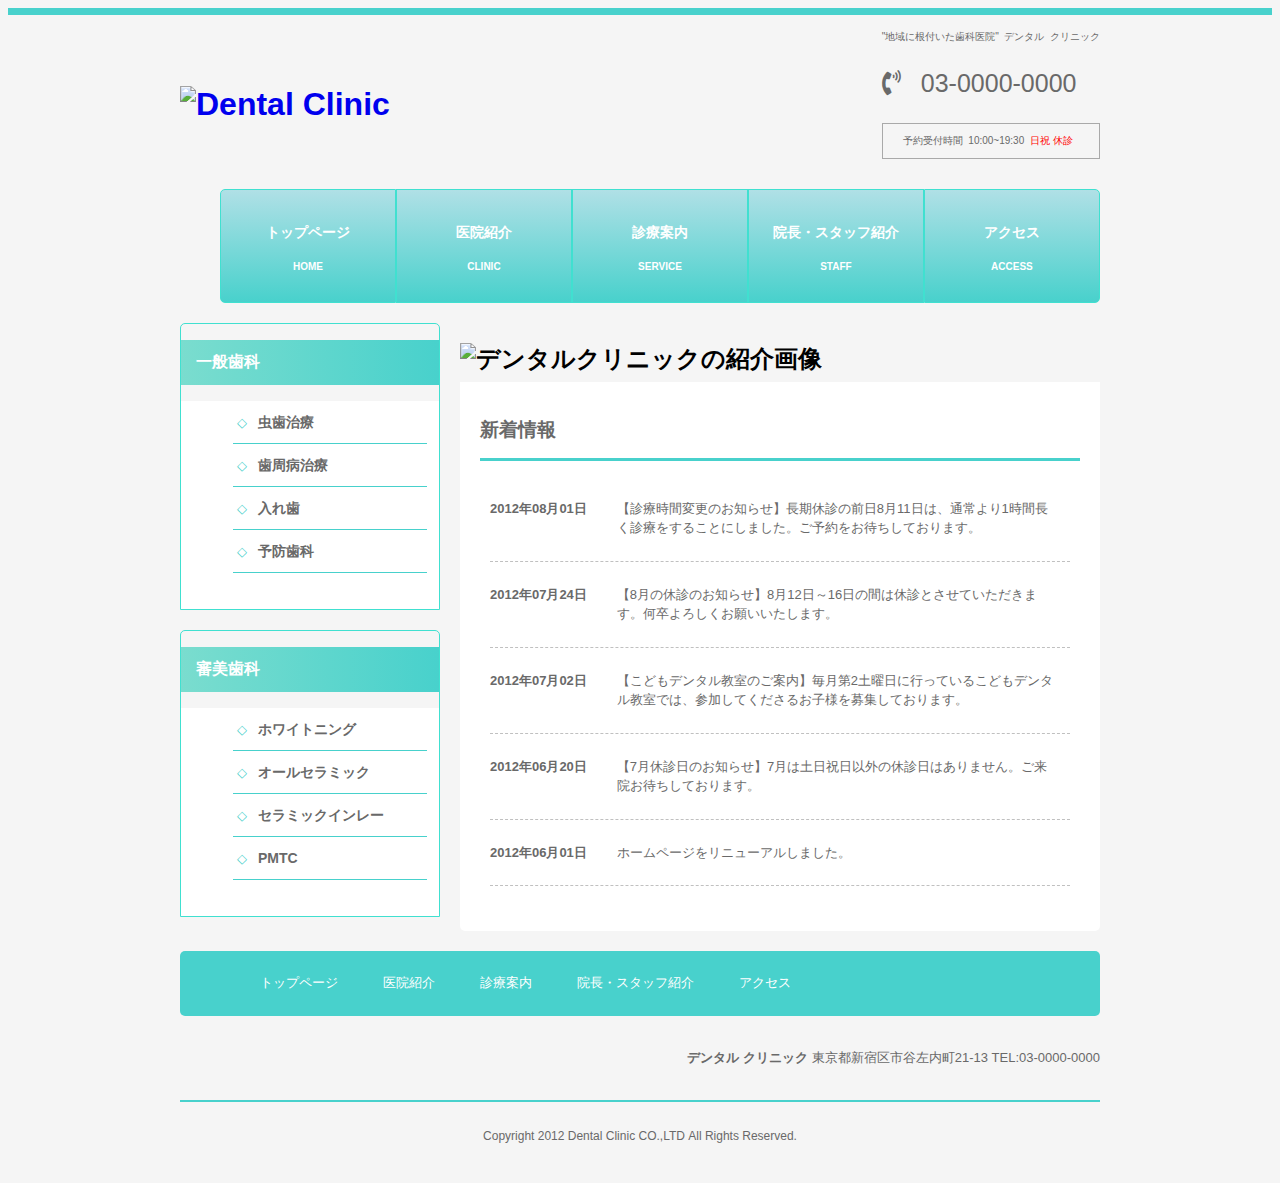
==== index.html @ 4a9b94e5 "Update index.html" ====
<!DOCTYPE html>  <!--HTML5の仕様に基づいて記述-->
<html lang=”ja”>  <!--このページでは、主に日本語を使用して記述-->
  <head>
    <meta chaeset=”utf-8”>  <!--文字コードの指定-->
    <meta http-equiv="X-UA-Compatible" content="IE=edge">  <!--IE向け最適化-->
    <meta name="viewport" content="width=device-width, initial-scale=1.0">  <!--レスポンシブデザインの適用-->
    <link rel="stylesheet" href="css/base.css"> <!--CSSのベースの読み込み-->
    <link rel="stylesheet" type="text/css" href="stylesheet.css">  <!--スタイルシートの読み込み-->
    <link rel="stylesheet" href="responsive.css">  <!--レスポンシブデザインの読み込み-->
    <link href="https://use.fontawesome.com/releases/v5.6.1/css/all.css" rel="stylesheet">
    <title>Dental Clinic</title>  <!--タブや検索結果の表示名-->
    <meta name="description" content="Dental Clinicは、地域に根付いた歯科医院です。一般歯科から審美歯科まで、様々な治療を行っております。">  <!--検索エンジンや検索結果向けのページ内容-->
  </head>

  <body>
    <!-- ========== header ========== -->
    <header>
      <div class="container">
        <div class="header-top">
          <div class="header-left">
            <h1><a href="index.html"><img src="images/dental.png" alt="Dental Clinic"></a></h1>
          </div> <!-- /.header-left -->
          <div class="header-right">
            <h1 class="clinic-title">"地域に根付いた歯科医院"&nbsp;&nbsp;デンタル&nbsp;&nbsp;クリニック</h1>
            <div class="tel">
              <p><span class="fas fa-phone-volume"></span>03-0000-0000</p>
            </div> <!-- /.tel -->
            <div class="tel-time">
              <p>予約受付時間&nbsp;&nbsp;10:00~19:30&nbsp;&nbsp;<span>日祝&nbsp;休診</span></p>
            </div> <!-- /.tel-time -->
          </div> <!-- /.header-right -->
        </div> <!-- /.header-top -->
        <div class="header-navi">
          <ul>
            <li><a href="index.html"><p class="subtitle-jp">トップページ</p><p class="subtitle-en">HOME</p></a></li>
            <li><a href="clinic/index.html"><p class="subtitle-jp">医院紹介</p><p class="subtitle-en">CLINIC</p></a></li>
            <li><a href="service/index.html"><p class="subtitle-jp">診療案内</p><p class="subtitle-en">SERVICE</p></a></li>
            <li><a href="staff/index.html"><p class="subtitle-jp">院長・スタッフ紹介</p><p class="subtitle-en">STAFF</p></a></li>
            <li><a href="access.html"><p class="subtitle-jp">アクセス</p><p class="subtitle-en">ACCESS</p></a></li>
          </ul>
        </div> <!-- /.header-navi -->
        <div class="toppage-margin"></div>
      </div> <!-- /.container -->
    </header>
    <!-- ========== /header ========== -->

    <!-- ========== main ========== -->
    <main>
      <div class="container">

    <!-- ========== sidebar ========== -->
        <div class="sidebar">
          <div class="general-side">
            <p>一般歯科</p>
            <div class="general-list">
              <ul>
                <li><a href="service/index.html#虫歯治療">虫歯治療</a></li>
                <li><a href="service/index.html#歯周病治療">歯周病治療</a></li>
                <li><a href="service/index.html#入れ歯">入れ歯</a></li>
                <li><a href="service/index.html#予防歯科">予防歯科</a></li>
              </ul>
            </div> <!-- /.general-list -->
          </div> <!-- /.general-side -->
          <div class="aesthetic-side">
            <p>審美歯科</p>
            <div class="aesthetic-list">
              <ul>
                <li><a href="service/index.html#ホワイトニング">ホワイトニング</a></li>
                <li><a href="service/index.html#オールセラミック">オールセラミック</a></li>
                <li><a href="service/index.html#セラミックインレー">セラミックインレー</a></li>
                <li><a href="service/index.html#PMTC">PMTC</a></li>
              </ul>
            </div> <!-- /.aesthetic-list -->
          </div> <!-- /.aesthetic-side -->
        </div> <!-- /.sidebar -->
    <!-- ========== /sidebar ========== -->

    <!-- ========== maincontent ========== -->
        <div class="maincontent">
          <h2 class="maincontent-img"><img src="images/main-image.jpg" alt="デンタルクリニックの紹介画像"></h2>
          <div class="new-information">
            <h3 class="information-title">新着情報</h3>
            <div class="contents">
              <div class="content">
                <p class="content-date">2012年08月01日</p>
                <p class="content-information">【診療時間変更のお知らせ】長期休診の前日8月11日は、通常より1時間長く診療をすることにしました。ご予約をお待ちしております。</p>
              </div> <!-- /.content -->
              <div class="content">
                <p class="content-date">2012年07月24日</p>
                <p class="content-information">【8月の休診のお知らせ】8月12日～16日の間は休診とさせていただきます。何卒よろしくお願いいたします。</p>
              </div> <!-- /.content -->
              <div class="content">
                <p class="content-date">2012年07月02日</p>
                <p class="content-information">【こどもデンタル教室のご案内】毎月第2土曜日に行っているこどもデンタル教室では、参加してくださるお子様を募集しております。</p>
              </div> <!-- /.content -->
              <div class="content">
                <p class="content-date">2012年06月20日</p>
                <p class="content-information">【7月休診日のお知らせ】7月は土日祝日以外の休診日はありません。ご来院お待ちしております。</p>
              </div> <!-- /.content -->
              <div class="content">
                <p class="content-date">2012年06月01日</p>
                <p class="content-information">ホームページをリニューアルしました。</p>
              </div> <!-- /.content -->
            </div> <!-- /.contents -->
          </div> <!-- /.new-information -->
        </div> <!-- /.maincontent -->
    <!-- ========== /maincontent ========== -->

      </div> <!-- /.container -->
    </main>
    <!-- ========== /main ========== -->

    <!-- ========== footer ========== -->
    <footer>
      <div class="container">
        <div class="footer-navi">
          <ul>
            <li><a href="index.html">トップページ</a></li>
            <li><a href="clinic/index.html">医院紹介</a></li>
            <li><a href="service/index.html">診療案内</a></li>
            <li><a href="staff/index.html">院長・スタッフ紹介</a></li>
            <li><a href="access/index.html">アクセス</a></li>
          </ul>
        </div> <!-- /.footer-navi -->
        <div class="company-information">
          <p><span>デンタル&nbsp;クリニック</span>&nbsp;東京都新宿区市谷左内町21-13&nbsp;TEL:03-0000-0000</p>
        </div> <!-- /.company-information -->
        <div class="copyright">
          <p>Copyright&nbsp;2012&nbsp;Dental&nbsp;Clinic&nbsp;CO.,LTD&nbsp;All&nbsp;Rights&nbsp;Reserved.</p>
        </div> <!-- /.copyright -->
      </div> <!-- /.container -->
    </footer>
    <!-- ========== /fotter ========== -->

  </body>
</html>
---- stylesheet.css ----
* {
  box-sizing: border-box;
}

.clear {
  clear: both;
}

body {
  font-family: Verdana, Arial, Helvetica, meirio, メイリオ, "Hiragino Maru Gothic Pro", "ヒラギノ丸ゴ Pro W4", Osaka, "ＭＳ Ｐゴシック", sans-serif;
  border-top: 7px solid mediumTurquoise;
  background-color: whiteSmoke;
}

a {
  text-decoration: none;
}

.container {
  width: 920px;
  margin: 0 auto;
}

/*-- ========== header ========== --*/

.header-top {
  display: flex;
  justify-content: space-between;
  margin-bottom: 20px;
}

.header-left {
  padding-top: 50px;
}

.header-left img {
  width: 250px;
}

.header-right {
  color: dimGray;
}

.clinic-title {
  font-size: 10px;
  font-weight: normal;
  margin: 15px 0px 20px 0px;
}

.tel {
  margin-bottom: 10px;
}

.tel p {
  font-size: 25px;
}

.tel span {
  margin-right: 20px;
}

.tel-time p {
  font-size: 10px;
  border: solid 1px darkGray;
  padding: 10px 20px;
}

.tel-time span {
  color: red;
}

.header-navi ul {
  display: flex;
}

.header-navi li {
  list-style: none;
  flex: 1 1 20%;
  text-align: center;
  margin-right: 0.1px;
  overflow: hidden;
  border: solid turquoise 1px;
  background: linear-gradient(powderBlue,mediumTurquoise);
}

.header-navi a {
  display: block;
  padding: 20px 0;
}

.header-navi p {
  color: white;
  font-weight: bold;
}

.subtitle-jp {
  font-size: 14px;
  padding-bottom: 5px;
}

.subtitle-en {
  font-size: 10px;
}

.header-navi li:first-child {
  border-radius: 5px 0 0 5px;
}

.header-navi li:last-child {
  border-radius: 0 5px 5px 0;
}

.header-navi a:hover {
  background: linear-gradient(mediumTurquoise,powderBlue);
  opacity: 0.7;
}

.toppage-margin {
  margin-bottom: 20px;
}

/*-- ========== breadcrumb ========== --*/

.breadcrumb {
  margin: 15px 0;
}

.breadcrumb ol {
  list-style: none;
  color: dimGray;
  padding-left: 4px;
}

.breadcrumb li {
  display: inline-block;
  font-size: 10px;
}

.breadcrumb li::after {
  content: ">";
}

.breadcrumb li:last-child::after {
  content: none;
}

.breadcrumb span {
  color: royalBlue;
  border-bottom: 1px solid;
  margin-right: 3px;
}

.breadcrumb span:hover {
  color: crimson;
}

/*-- ========== /breadcrumb ========== --*/

/*-- ========== /header ========== --*/

/*-- ========== main ========== --*/

main {
  margin-bottom: 20px;
}

main .container {
  display: flex;
}

/*-- ========== sidebar ========== --*/

.sidebar {
  width: 260px;
  margin-right: 20px;
}

.general-side, .aesthetic-side {
  border: solid turquoise 0.5px;
  border-radius: 5px 5px 0 0;
  overflow: hidden;
}

.general-side {
  margin-bottom: 20px;
}

.sidebar p {
  background: linear-gradient(to right,	rgba(70,210,190,0.7),mediumTurquoise);
  color: white;
  font-weight: bold;
  padding: 12px 0 12px 15px;
  font-size: 16px;
}

.general-list, .aesthetic-list {
  padding: 0 12px 20px 12px;
  background-color: white;
}

.sidebar li {
  list-style-type: none;
  position: relative;
  padding-left: 25px;
  line-height: 3;
  border-bottom: solid mediumTurquoise 1px;
}

.sidebar a {
  color: dimGray;
  font-weight: bold;
  font-size: 14px;
  display: block;
}

.sidebar li:before {
  content: "◇";
  position: absolute;
  top: 2px;
  left: 4px;
  color: mediumTurquoise;
  font-size: 13px;
}

.general-list a:hover {
  color: mediumTurquoise;
}

.aesthetic-list a:hover {
  color: yellowGreen;
}

/*-- ========== /sidebar ========== --*/

/*-- ========== maincontent ========== --*/

.maincontent {
  width: 640px;
}

/*-- ========== maincontent-home ========== --*/

.maincontent-img {
  margin-bottom: 7px;
  width: 640px;
}

.new-information {
  background-color: white;
  border-radius: 0 0 5px 5px;
}

.information-title {
  padding: 35px 0 15px 0;
  margin: 0 20px 25px 20px;
  color: dimgray;
  border-bottom: mediumTurquoise solid 3px;
}

.contents {
  padding: 0 30px 35px 30px;
}

.content {
  display: flex;
  padding: 0 10px 10px 0;
  margin-bottom: 10px;
  border-bottom: 1px dashed silver;
}

.content-date {
  font-size: 13px;
  font-weight: bold;
  flex-shrink: 0;
  color: dimGray;
  margin-right: 30px;
  line-height: 1.5;
}

.content-information {
  font-size: 13px;
  line-height: 1.5;
  color: dimGray;
}

/*-- ========== /maincontent-home ========== --*/

/*-- ========== maincontent-common ========== --*/

.maincontent-title h2 {
  font-size: 20px;
  padding: 45px 0 36px 20px;
  background: linear-gradient(powderBlue,mediumTurquoise);
  border-radius: 5px 5px 0 0;
  color: white;
  border: solid turquoise 0.5px;
}

.maincontent-wrapper {
  background-color: white;
  padding: 0 20px 20px 20px;
  border-radius: 0 0 5px 5px;
}

.maincontent-wrapper h3 {
  font-size: 16px;
  color: dimGray;
  padding: 35px 0 15px 0;
  border-bottom: mediumTurquoise 3px solid;
}

.maincontent-wrapper h4 {
  color: mediumTurquoise;
  font-size: 15px;
}

.maincontent-wrapper p {
  color: dimGray;
  font-size: 13px;
}

/*-- ========== /maincontent-common ========== --*/

/*-- ========== maincontent-clinic ========== --*/

.medicalconcept h4 {
  margin: 44px 0 20px 0;
}

.medicalconcept-article {
  padding: 0 15px 0 10px;
}

.medicalconcept p {
  line-height: 23px;
  margin-bottom: 13px;
}

.medicalconcept p:last-child {
  margin-bottom: 0px;
}

.medicalInformation h3 {
  margin-bottom: 17px;
}

.medicalInformation-table {
  margin-bottom: 20px;
}

.medicalInformation table {
  border-collapse: collapse;
  text-align: center;
  color: #444;
  width: 100%;
  font-size: 13px;
}

.medicalInformation tr:first-child {
  background-color: lightGrey;
}

.medicalInformation th,td {
  border: 0.1px solid dimGray;
  padding: 15px 0px;
}

.medicalInformation th {
  font-weight: 600;
}

.medicalInformation tr :nth-child(1) {
  width: 18%;
}

.medicalInformation tr :nth-child(4) {
  width: 28%;
}

.medicalInformation span {
  font-weight: bold;
  margin-right: 10px;
}

.medicalInformation p {
  line-height: 23px;
  margin-bottom: 15px;
}

.medicalInformation p:nth-child(3), .medicalInformation p:nth-child(5) {
  margin-bottom: 0px;
}

/*-- ========== /maincontent-clinic ========== --*/

/*-- ========== maincontent-service ========== --*/

.general h4, .aesthetic h4 {
  margin: 17px 0 19px 0;
  line-height: 27px;
}

.general p, .aesthetic p {
  line-height: 23px;
}

.general-set:last-child {
  margin-bottom: 35px;
}

.aesthetic-set:last-child {
  margin-bottom: 15px;
}

/*-- ========== /maincontent-service ========== --*/

/*-- ========== maincontent-staff ========== --*/

.director h3, .staff h3 {
  margin-bottom: 15px;
}

.director-introduction {
  display: flex;
  padding-bottom: 25px;
}

.director-photo {
  margin-right: 20px;
}

.director-photo p:first-child {
  margin-bottom: 15px;
}

.director-photo p:last-child {
  text-align: center;
  color: white;
  background-color: mediumTurquoise;
  line-height: 23px;
}

.director-article h4 {
  margin: 20px 0;
}

.director-sentence p {
  line-height: 23px;
}

.director-greeting p:nth-child(1), .director-greeting p:nth-child(4) {
  margin-bottom: 12px;
}

.staff-article p {
  margin-bottom: 23px;
}

.staff-sentence p {
  margin-bottom: 11px;
}

.staff-sentence p:last-child {
  margin-bottom: 20px;
}

/*-- ========== /maincontent-staff ========== --*/

/*-- ========== maincontent-access ========== --*/

.access {
  border-bottom: mediumTurquoise 4px solid;
}

.access iframe {
  width: 600px;
  height: 350px;
  margin: 15px 0 5px 0;
}

.access p {
  margin-bottom: 10px;
}

.access a {
  font-size: 11px;
  color: blue;
  text-decoration: underline;
}

.address {
  display: flex;
  padding: 7px 0;
}

.address-photo {
  margin-right: 20px;
}

.address-sentence h4 {
  padding: 20px 0;
}

.address-sentence p {
  line-height: 23px;
}

.address-sentence p:nth-child(2) {
  margin-bottom: 14px;
}

/*-- ========== /maincontent-access ========== --*/

/*-- ========== /maincontent ========== --*/

/*-- ========== /main ========== --*/

/*-- ========== footer ========== --*/

.footer-navi {
  background-color: mediumTurquoise;
  border-radius: 5px;
  padding: 6px 0 8px 0;
}

.footer-navi ul {
  display: flex;
}

.footer-navi li {
  list-style: none;
  padding-left: 45px;
  background: url(../images/circle.png) no-repeat top -6px left 15px;
  background-size: 32px;
}

.footer-navi li:first-child {
  padding-left: 40px;
  background-position: top -6px left 13px;
}

.footer-navi a {
  font-size: 13px;
  color: white;
}

.footer-navi a:hover {
  border-bottom: solid 1px;
}

.company-information {
  display: flex;
  justify-content: flex-end;
  padding: 20px 0;
  border-bottom: solid 2px mediumturquoise;
}

.company-information p {
  font-size: 13px;
  color: dimGray;
}

.company-information span {
  font-weight: bold;
}

.copyright {
  display: flex;
  justify-content: center;
  padding: 15px 0 20px 0;
  color: dimGray;
}

.copyright p {
  font-size: 12px;
}

/*-- ========== /footer ========== --*/
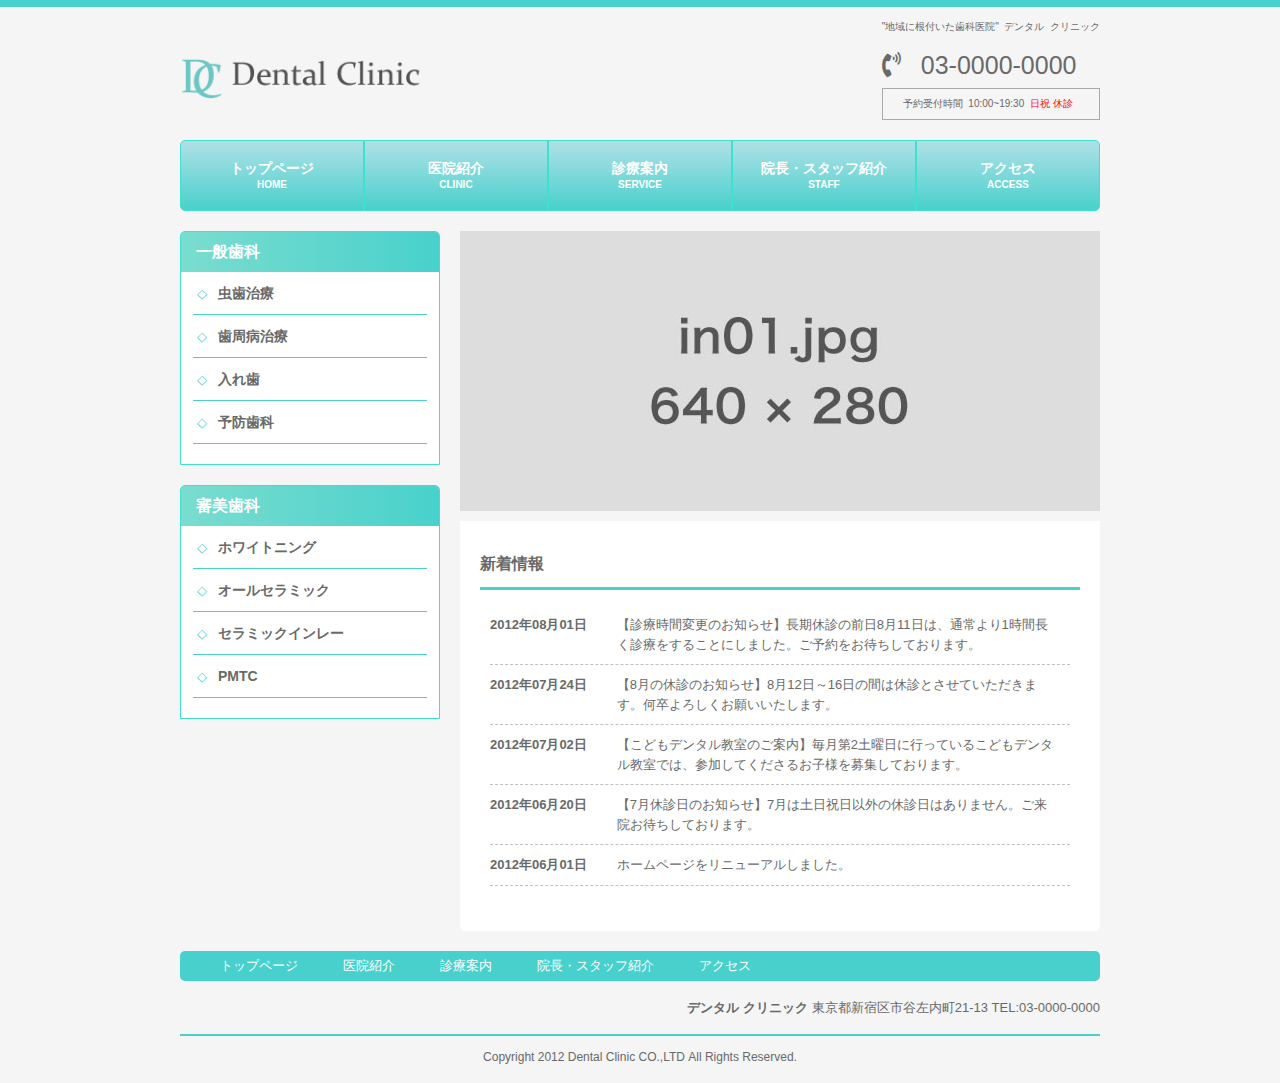
==== commit d8597877: "Update index.html" ====
--- a/index.html
+++ b/index.html
@@ -1,136 +1,136 @@
-<!DOCTYPE html>  <!--HTML5の仕様に基づいて記述-->
-<html lang=”ja”>  <!--このページでは、主に日本語を使用して記述-->
-  <head>
-    <meta chaeset=”utf-8”>  <!--文字コードの指定-->
-    <meta http-equiv="X-UA-Compatible" content="IE=edge">  <!--IE向け最適化-->
-    <meta name="viewport" content="width=device-width, initial-scale=1.0">  <!--レスポンシブデザインの適用-->
-    <link rel="stylesheet" href="css/base.css"> <!--CSSのベースの読み込み-->
-    <link rel="stylesheet" type="text/css" href="stylesheet.css">  <!--スタイルシートの読み込み-->
-    <link rel="stylesheet" href="responsive.css">  <!--レスポンシブデザインの読み込み-->
-    <link href="https://use.fontawesome.com/releases/v5.6.1/css/all.css" rel="stylesheet">
-    <title>Dental Clinic</title>  <!--タブや検索結果の表示名-->
-    <meta name="description" content="Dental Clinicは、地域に根付いた歯科医院です。一般歯科から審美歯科まで、様々な治療を行っております。">  <!--検索エンジンや検索結果向けのページ内容-->
-  </head>
-
-  <body>
-    <!-- ========== header ========== -->
-    <header>
-      <div class="container">
-        <div class="header-top">
-          <div class="header-left">
-            <h1><a href="index.html"><img src="images/dental.png" alt="Dental Clinic"></a></h1>
-          </div> <!-- /.header-left -->
-          <div class="header-right">
-            <h1 class="clinic-title">"地域に根付いた歯科医院"&nbsp;&nbsp;デンタル&nbsp;&nbsp;クリニック</h1>
-            <div class="tel">
-              <p><span class="fas fa-phone-volume"></span>03-0000-0000</p>
-            </div> <!-- /.tel -->
-            <div class="tel-time">
-              <p>予約受付時間&nbsp;&nbsp;10:00~19:30&nbsp;&nbsp;<span>日祝&nbsp;休診</span></p>
-            </div> <!-- /.tel-time -->
-          </div> <!-- /.header-right -->
-        </div> <!-- /.header-top -->
-        <div class="header-navi">
-          <ul>
-            <li><a href="index.html"><p class="subtitle-jp">トップページ</p><p class="subtitle-en">HOME</p></a></li>
-            <li><a href="clinic/index.html"><p class="subtitle-jp">医院紹介</p><p class="subtitle-en">CLINIC</p></a></li>
-            <li><a href="service/index.html"><p class="subtitle-jp">診療案内</p><p class="subtitle-en">SERVICE</p></a></li>
-            <li><a href="staff/index.html"><p class="subtitle-jp">院長・スタッフ紹介</p><p class="subtitle-en">STAFF</p></a></li>
-            <li><a href="access.html"><p class="subtitle-jp">アクセス</p><p class="subtitle-en">ACCESS</p></a></li>
-          </ul>
-        </div> <!-- /.header-navi -->
-        <div class="toppage-margin"></div>
-      </div> <!-- /.container -->
-    </header>
-    <!-- ========== /header ========== -->
-
-    <!-- ========== main ========== -->
-    <main>
-      <div class="container">
-
-    <!-- ========== sidebar ========== -->
-        <div class="sidebar">
-          <div class="general-side">
-            <p>一般歯科</p>
-            <div class="general-list">
-              <ul>
-                <li><a href="service/index.html#虫歯治療">虫歯治療</a></li>
-                <li><a href="service/index.html#歯周病治療">歯周病治療</a></li>
-                <li><a href="service/index.html#入れ歯">入れ歯</a></li>
-                <li><a href="service/index.html#予防歯科">予防歯科</a></li>
-              </ul>
-            </div> <!-- /.general-list -->
-          </div> <!-- /.general-side -->
-          <div class="aesthetic-side">
-            <p>審美歯科</p>
-            <div class="aesthetic-list">
-              <ul>
-                <li><a href="service/index.html#ホワイトニング">ホワイトニング</a></li>
-                <li><a href="service/index.html#オールセラミック">オールセラミック</a></li>
-                <li><a href="service/index.html#セラミックインレー">セラミックインレー</a></li>
-                <li><a href="service/index.html#PMTC">PMTC</a></li>
-              </ul>
-            </div> <!-- /.aesthetic-list -->
-          </div> <!-- /.aesthetic-side -->
-        </div> <!-- /.sidebar -->
-    <!-- ========== /sidebar ========== -->
-
-    <!-- ========== maincontent ========== -->
-        <div class="maincontent">
-          <h2 class="maincontent-img"><img src="images/main-image.jpg" alt="デンタルクリニックの紹介画像"></h2>
-          <div class="new-information">
-            <h3 class="information-title">新着情報</h3>
-            <div class="contents">
-              <div class="content">
-                <p class="content-date">2012年08月01日</p>
-                <p class="content-information">【診療時間変更のお知らせ】長期休診の前日8月11日は、通常より1時間長く診療をすることにしました。ご予約をお待ちしております。</p>
-              </div> <!-- /.content -->
-              <div class="content">
-                <p class="content-date">2012年07月24日</p>
-                <p class="content-information">【8月の休診のお知らせ】8月12日～16日の間は休診とさせていただきます。何卒よろしくお願いいたします。</p>
-              </div> <!-- /.content -->
-              <div class="content">
-                <p class="content-date">2012年07月02日</p>
-                <p class="content-information">【こどもデンタル教室のご案内】毎月第2土曜日に行っているこどもデンタル教室では、参加してくださるお子様を募集しております。</p>
-              </div> <!-- /.content -->
-              <div class="content">
-                <p class="content-date">2012年06月20日</p>
-                <p class="content-information">【7月休診日のお知らせ】7月は土日祝日以外の休診日はありません。ご来院お待ちしております。</p>
-              </div> <!-- /.content -->
-              <div class="content">
-                <p class="content-date">2012年06月01日</p>
-                <p class="content-information">ホームページをリニューアルしました。</p>
-              </div> <!-- /.content -->
-            </div> <!-- /.contents -->
-          </div> <!-- /.new-information -->
-        </div> <!-- /.maincontent -->
-    <!-- ========== /maincontent ========== -->
-
-      </div> <!-- /.container -->
-    </main>
-    <!-- ========== /main ========== -->
-
-    <!-- ========== footer ========== -->
-    <footer>
-      <div class="container">
-        <div class="footer-navi">
-          <ul>
-            <li><a href="index.html">トップページ</a></li>
-            <li><a href="clinic/index.html">医院紹介</a></li>
-            <li><a href="service/index.html">診療案内</a></li>
-            <li><a href="staff/index.html">院長・スタッフ紹介</a></li>
-            <li><a href="access/index.html">アクセス</a></li>
-          </ul>
-        </div> <!-- /.footer-navi -->
-        <div class="company-information">
-          <p><span>デンタル&nbsp;クリニック</span>&nbsp;東京都新宿区市谷左内町21-13&nbsp;TEL:03-0000-0000</p>
-        </div> <!-- /.company-information -->
-        <div class="copyright">
-          <p>Copyright&nbsp;2012&nbsp;Dental&nbsp;Clinic&nbsp;CO.,LTD&nbsp;All&nbsp;Rights&nbsp;Reserved.</p>
-        </div> <!-- /.copyright -->
-      </div> <!-- /.container -->
-    </footer>
-    <!-- ========== /fotter ========== -->
-
-  </body>
-</html>
+<!DOCTYPE html>  <!--HTML5の仕様に基づいて記述-->
+<html lang=”ja”>  <!--このページでは、主に日本語を使用して記述-->
+  <head>
+    <meta chaeset=”utf-8”>  <!--文字コードの指定-->
+    <meta http-equiv="X-UA-Compatible" content="IE=edge">  <!--IE向け最適化-->
+    <meta name="viewport" content="width=device-width, initial-scale=1.0">  <!--レスポンシブデザインの適用-->
+    <link rel="stylesheet" type="text/css" href="base.css"> <!--CSSのベースの読み込み-->
+    <link rel="stylesheet" type="text/css" href="stylesheet.css">  <!--スタイルシートの読み込み-->
+    <link rel="stylesheet" type="text/css" href="responsive.css">  <!--レスポンシブデザインの読み込み-->
+    <link href="https://use.fontawesome.com/releases/v5.6.1/css/all.css" rel="stylesheet">
+    <title>Dental Clinic</title>  <!--タブや検索結果の表示名-->
+    <meta name="description" content="Dental Clinicは、地域に根付いた歯科医院です。一般歯科から審美歯科まで、様々な治療を行っております。">  <!--検索エンジンや検索結果向けのページ内容-->
+  </head>
+
+  <body>
+    <!-- ========== header ========== -->
+    <header>
+      <div class="container">
+        <div class="header-top">
+          <div class="header-left">
+            <h1><a href="index.html"><img src="dental.png" alt="Dental Clinic"></a></h1>
+          </div> <!-- /.header-left -->
+          <div class="header-right">
+            <h1 class="clinic-title">"地域に根付いた歯科医院"&nbsp;&nbsp;デンタル&nbsp;&nbsp;クリニック</h1>
+            <div class="tel">
+              <p><span class="fas fa-phone-volume"></span>03-0000-0000</p>
+            </div> <!-- /.tel -->
+            <div class="tel-time">
+              <p>予約受付時間&nbsp;&nbsp;10:00~19:30&nbsp;&nbsp;<span>日祝&nbsp;休診</span></p>
+            </div> <!-- /.tel-time -->
+          </div> <!-- /.header-right -->
+        </div> <!-- /.header-top -->
+        <div class="header-navi">
+          <ul>
+            <li><a href="index.html"><p class="subtitle-jp">トップページ</p><p class="subtitle-en">HOME</p></a></li>
+            <li><a href="clinic.html"><p class="subtitle-jp">医院紹介</p><p class="subtitle-en">CLINIC</p></a></li>
+            <li><a href="service.html"><p class="subtitle-jp">診療案内</p><p class="subtitle-en">SERVICE</p></a></li>
+            <li><a href="staff.html"><p class="subtitle-jp">院長・スタッフ紹介</p><p class="subtitle-en">STAFF</p></a></li>
+            <li><a href="access.html"><p class="subtitle-jp">アクセス</p><p class="subtitle-en">ACCESS</p></a></li>
+          </ul>
+        </div> <!-- /.header-navi -->
+        <div class="toppage-margin"></div>
+      </div> <!-- /.container -->
+    </header>
+    <!-- ========== /header ========== -->
+
+    <!-- ========== main ========== -->
+    <main>
+      <div class="container">
+
+    <!-- ========== sidebar ========== -->
+        <div class="sidebar">
+          <div class="general-side">
+            <p>一般歯科</p>
+            <div class="general-list">
+              <ul>
+                <li><a href="service.html#虫歯治療">虫歯治療</a></li>
+                <li><a href="service.html#歯周病治療">歯周病治療</a></li>
+                <li><a href="service.html#入れ歯">入れ歯</a></li>
+                <li><a href="service.html#予防歯科">予防歯科</a></li>
+              </ul>
+            </div> <!-- /.general-list -->
+          </div> <!-- /.general-side -->
+          <div class="aesthetic-side">
+            <p>審美歯科</p>
+            <div class="aesthetic-list">
+              <ul>
+                <li><a href="service.html#ホワイトニング">ホワイトニング</a></li>
+                <li><a href="service.html#オールセラミック">オールセラミック</a></li>
+                <li><a href="service.html#セラミックインレー">セラミックインレー</a></li>
+                <li><a href="service.html#PMTC">PMTC</a></li>
+              </ul>
+            </div> <!-- /.aesthetic-list -->
+          </div> <!-- /.aesthetic-side -->
+        </div> <!-- /.sidebar -->
+    <!-- ========== /sidebar ========== -->
+
+    <!-- ========== maincontent ========== -->
+        <div class="maincontent">
+          <h2 class="maincontent-img"><img src="main-image.jpg" alt="デンタルクリニックの紹介画像"></h2>
+          <div class="new-information">
+            <h3 class="information-title">新着情報</h3>
+            <div class="contents">
+              <div class="content">
+                <p class="content-date">2012年08月01日</p>
+                <p class="content-information">【診療時間変更のお知らせ】長期休診の前日8月11日は、通常より1時間長く診療をすることにしました。ご予約をお待ちしております。</p>
+              </div> <!-- /.content -->
+              <div class="content">
+                <p class="content-date">2012年07月24日</p>
+                <p class="content-information">【8月の休診のお知らせ】8月12日～16日の間は休診とさせていただきます。何卒よろしくお願いいたします。</p>
+              </div> <!-- /.content -->
+              <div class="content">
+                <p class="content-date">2012年07月02日</p>
+                <p class="content-information">【こどもデンタル教室のご案内】毎月第2土曜日に行っているこどもデンタル教室では、参加してくださるお子様を募集しております。</p>
+              </div> <!-- /.content -->
+              <div class="content">
+                <p class="content-date">2012年06月20日</p>
+                <p class="content-information">【7月休診日のお知らせ】7月は土日祝日以外の休診日はありません。ご来院お待ちしております。</p>
+              </div> <!-- /.content -->
+              <div class="content">
+                <p class="content-date">2012年06月01日</p>
+                <p class="content-information">ホームページをリニューアルしました。</p>
+              </div> <!-- /.content -->
+            </div> <!-- /.contents -->
+          </div> <!-- /.new-information -->
+        </div> <!-- /.maincontent -->
+    <!-- ========== /maincontent ========== -->
+
+      </div> <!-- /.container -->
+    </main>
+    <!-- ========== /main ========== -->
+
+    <!-- ========== footer ========== -->
+    <footer>
+      <div class="container">
+        <div class="footer-navi">
+          <ul>
+            <li><a href="index.html">トップページ</a></li>
+            <li><a href="clinic.html">医院紹介</a></li>
+            <li><a href="service.html">診療案内</a></li>
+            <li><a href="staff.html">院長・スタッフ紹介</a></li>
+            <li><a href="access.html">アクセス</a></li>
+          </ul>
+        </div> <!-- /.footer-navi -->
+        <div class="company-information">
+          <p><span>デンタル&nbsp;クリニック</span>&nbsp;東京都新宿区市谷左内町21-13&nbsp;TEL:03-0000-0000</p>
+        </div> <!-- /.company-information -->
+        <div class="copyright">
+          <p>Copyright&nbsp;2012&nbsp;Dental&nbsp;Clinic&nbsp;CO.,LTD&nbsp;All&nbsp;Rights&nbsp;Reserved.</p>
+        </div> <!-- /.copyright -->
+      </div> <!-- /.container -->
+    </footer>
+    <!-- ========== /fotter ========== -->
+
+  </body>
+</html>
--- a/base.css
+++ b/base.css
@@ -0,0 +1,103 @@
+/*HTML5 Doctor Reset CSS*/
+/*
+html5doctor.com Reset Stylesheet
+v1.6.1
+Last Updated: 2010-09-17
+Author: Richard Clark - http://richclarkdesign.com
+Twitter: @rich_clark
+*/
+
+html, body, div, span, object, iframe,
+h1, h2, h3, h4, h5, h6, p, blockquote, pre,
+abbr, address, cite, code,
+del, dfn, em, img, ins, kbd, q, samp,
+small, strong, sub, sup, var,
+b, i,
+dl, dt, dd, ol, ul, li,
+fieldset, form, label, legend,
+table, caption, tbody, tfoot, thead, tr, th, td,
+article, aside, canvas, details, figcaption, figure,
+footer, header, hgroup, menu, nav, section, summary,
+time, mark, audio, video {
+    margin:0;
+    padding:0;
+    border:0;
+    outline:0;
+    font-size:100%;
+    vertical-align:baseline;
+    background:transparent;
+}
+
+body {
+    line-height:1;
+}
+
+article,aside,details,figcaption,figure,
+footer,header,hgroup,menu,nav,section {
+    display:block;
+}
+
+nav ul {
+    list-style:none;
+}
+
+blockquote, q {
+    quotes:none;
+}
+
+blockquote:before, blockquote:after,
+q:before, q:after {
+    content:'';
+    content:none;
+}
+
+a {
+    margin:0;
+    padding:0;
+    font-size:100%;
+    vertical-align:baseline;
+    background:transparent;
+}
+
+/* change colours to suit your needs */
+ins {
+    background-color:#ff9;
+    color:#000;
+    text-decoration:none;
+}
+
+/* change colours to suit your needs */
+mark {
+    background-color:#ff9;
+    color:#000;
+    font-style:italic;
+    font-weight:bold;
+}
+
+del {
+    text-decoration: line-through;
+}
+
+abbr[title], dfn[title] {
+    border-bottom:1px dotted;
+    cursor:help;
+}
+
+table {
+    border-collapse:collapse;
+    border-spacing:0;
+}
+
+/* change border colour to suit your needs */
+hr {
+    display:block;
+    height:1px;
+    border:0;
+    border-top:1px solid #cccccc;
+    margin:1em 0;
+    padding:0;
+}
+
+input, select {
+    vertical-align:middle;
+}
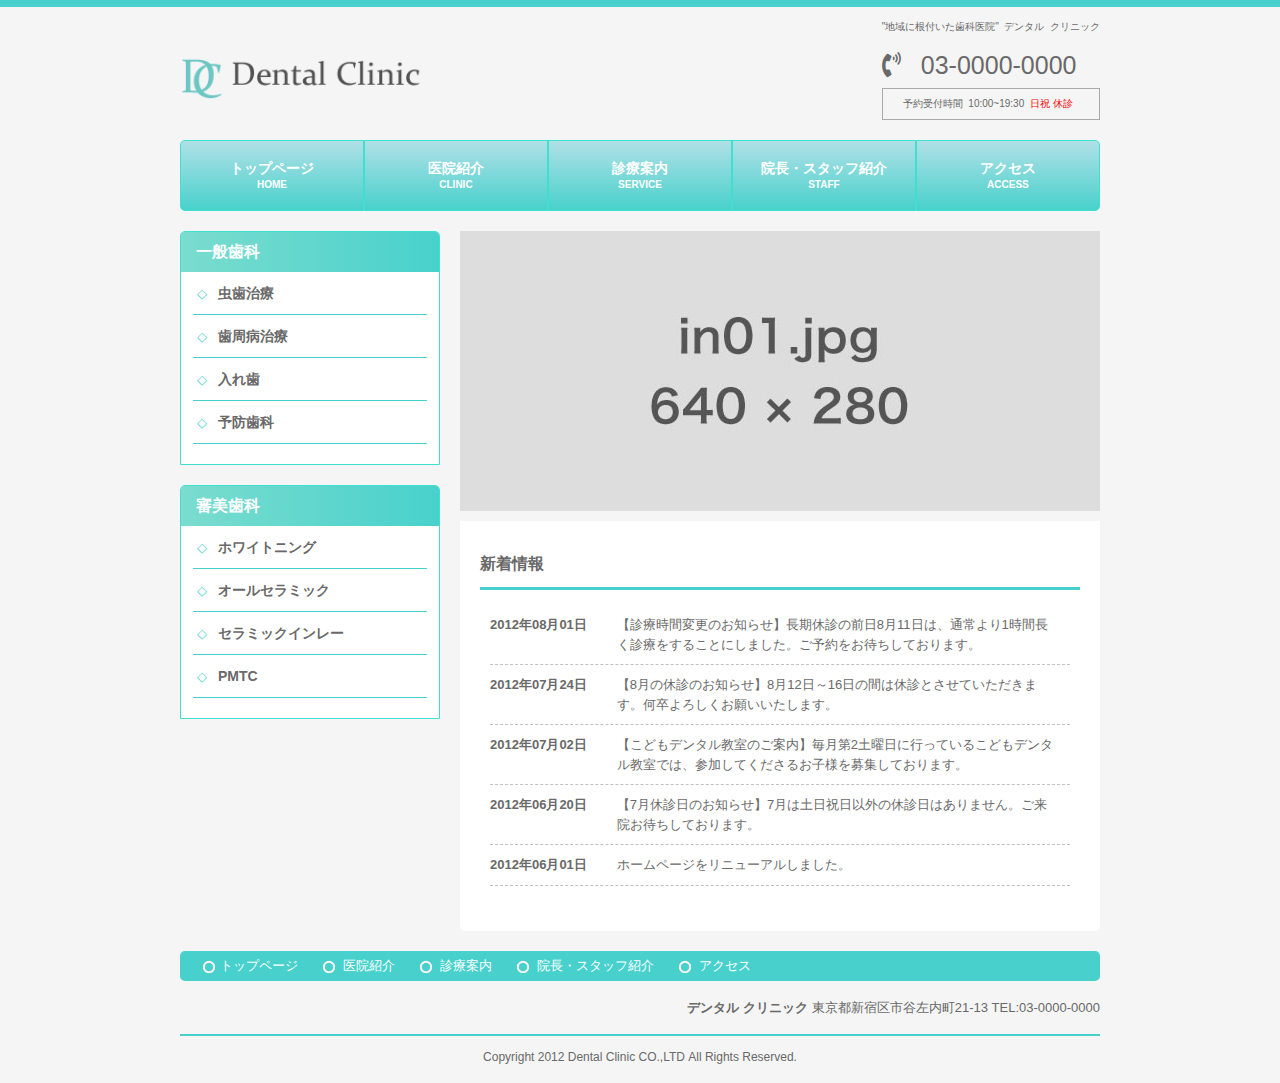
==== commit 428a7808: "Update index.html" ====
--- a/index.html
+++ b/index.html
@@ -1,4 +1,4 @@
-<!DOCTYPE html>  <!--HTML5の仕様に基づいて記述-->
+<!DOCTYPE html>  <!--HTML5の仕様に基づいて記述--> <!--模写サイト https://haniwaman.com/sample/part3/template_08/staff.html-->
 <html lang=”ja”>  <!--このページでは、主に日本語を使用して記述-->
   <head>
     <meta chaeset=”utf-8”>  <!--文字コードの指定-->
@@ -7,6 +7,7 @@
     <link rel="stylesheet" type="text/css" href="base.css"> <!--CSSのベースの読み込み-->
     <link rel="stylesheet" type="text/css" href="stylesheet.css">  <!--スタイルシートの読み込み-->
     <link rel="stylesheet" type="text/css" href="responsive.css">  <!--レスポンシブデザインの読み込み-->
+    <link rel="icon" href="favicon.ico">
     <link href="https://use.fontawesome.com/releases/v5.6.1/css/all.css" rel="stylesheet">
     <title>Dental Clinic</title>  <!--タブや検索結果の表示名-->
     <meta name="description" content="Dental Clinicは、地域に根付いた歯科医院です。一般歯科から審美歯科まで、様々な治療を行っております。">  <!--検索エンジンや検索結果向けのページ内容-->
--- a/stylesheet.css
+++ b/stylesheet.css
@@ -530,7 +530,7 @@
 .footer-navi li {
   list-style: none;
   padding-left: 45px;
-  background: url(../images/circle.png) no-repeat top -6px left 15px;
+  background: url(circle.png) no-repeat top -6px left 15px;
   background-size: 32px;
 }
 
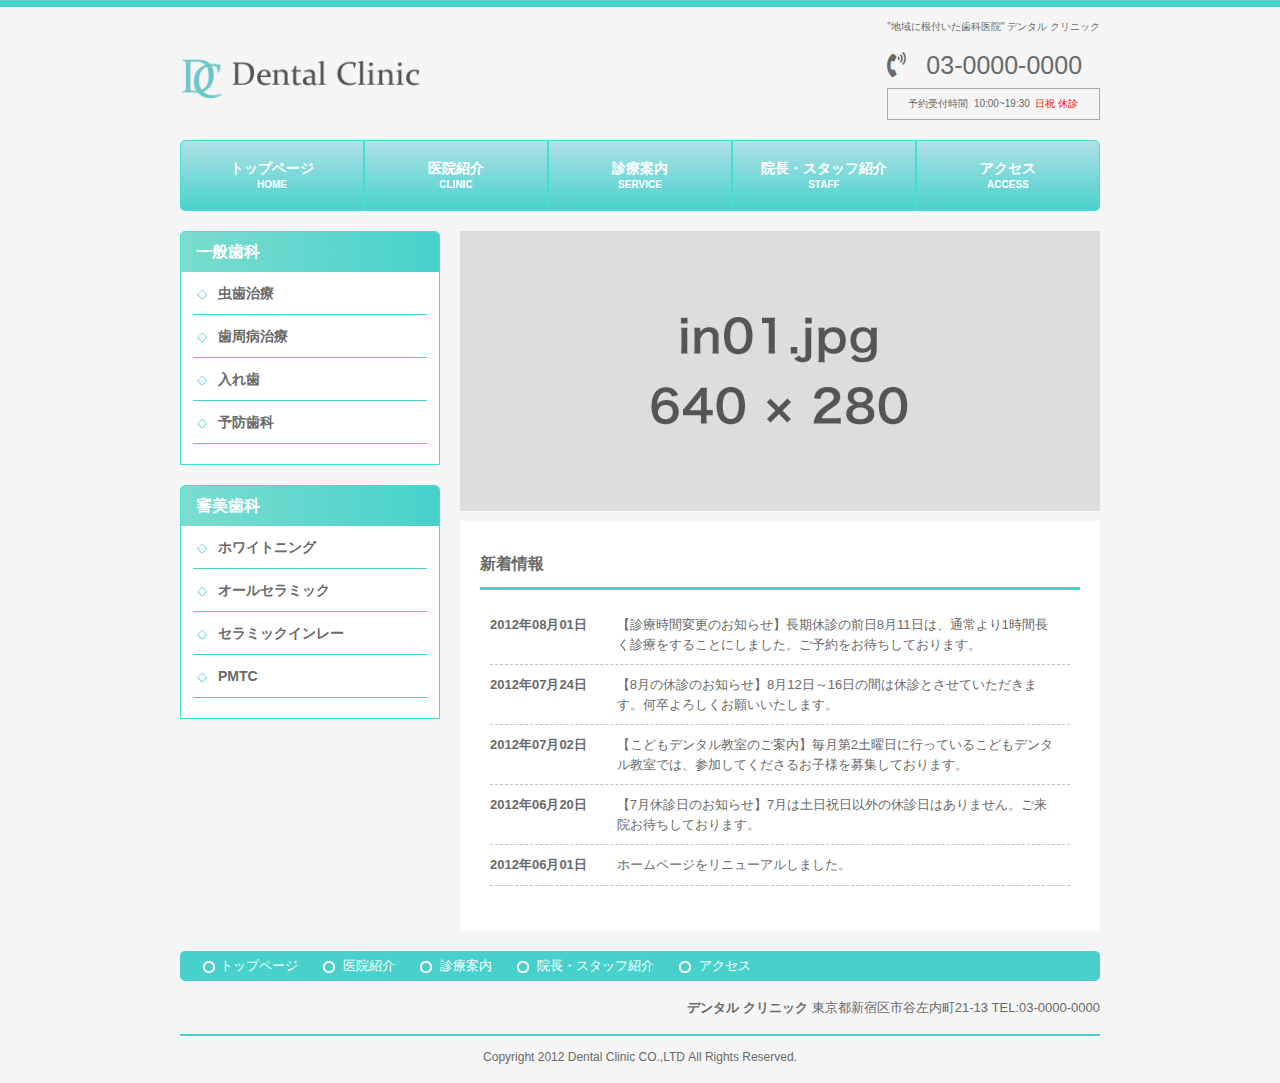
==== commit 0441e59d: "Update index.html" ====
--- a/index.html
+++ b/index.html
@@ -22,7 +22,7 @@
             <h1><a href="index.html"><img src="dental.png" alt="Dental Clinic"></a></h1>
           </div> <!-- /.header-left -->
           <div class="header-right">
-            <h1 class="clinic-title">"地域に根付いた歯科医院"&nbsp;&nbsp;デンタル&nbsp;&nbsp;クリニック</h1>
+            <h1 class="clinic-title">"地域に根付いた歯科医院"&nbsp;デンタル&nbsp;クリニック</h1>
             <div class="tel">
               <p><span class="fas fa-phone-volume"></span>03-0000-0000</p>
             </div> <!-- /.tel -->
